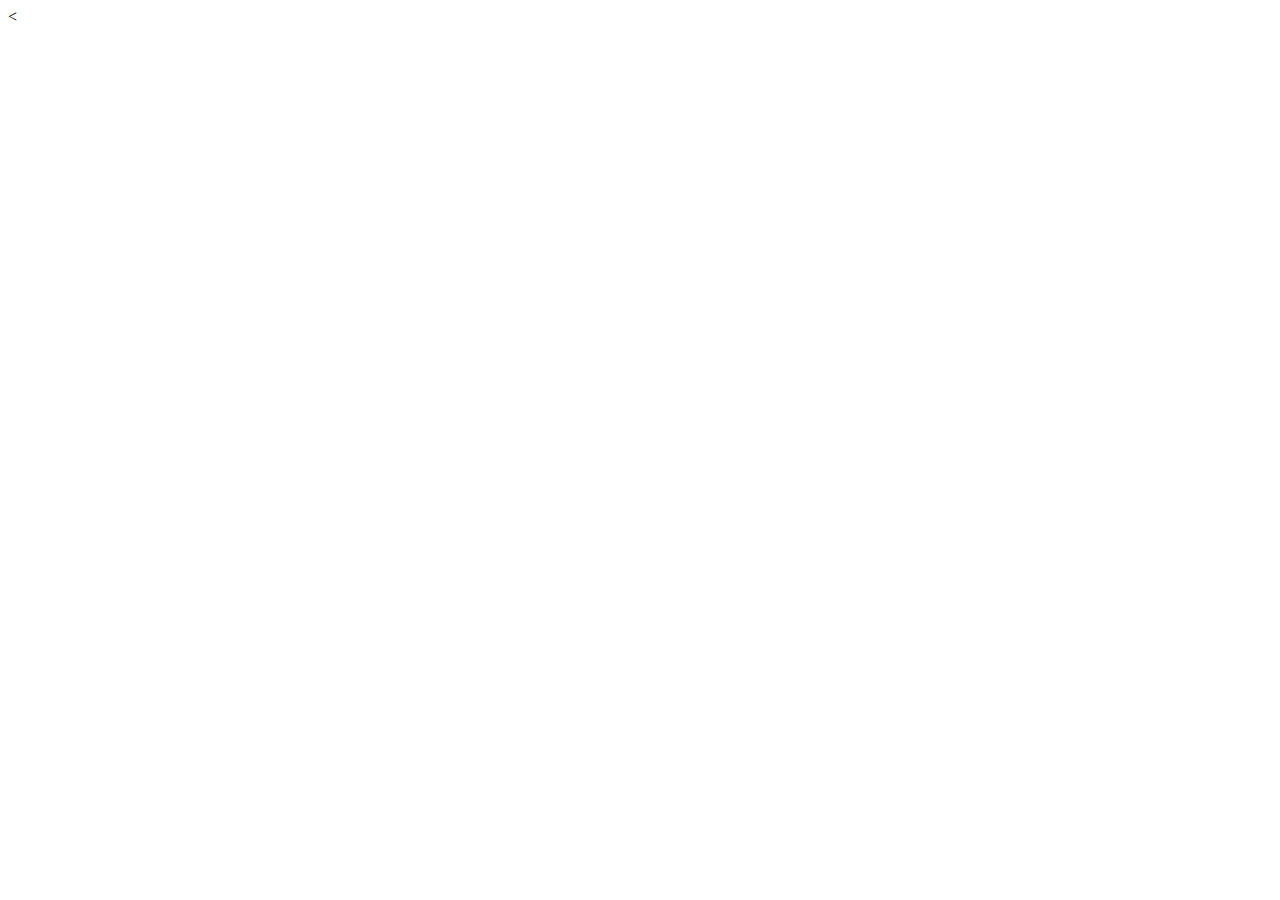
==== last.html @ 00c020c3 "update last.html" ====
<!DOCTYPE html>
<html lang="en">
  <head>
    <meta charset="UTF-8" />
    <meta name="viewport" content="width=device-width, initial-scale=1.0" />
    <meta http-equiv="X-UA-Compatible" content="ie=edge" />
    <title>Goblin</title>
    <link href="https://cdn.jsdelivr.net/npm/bootstrap@5.0.0-beta2/dist/css/bootstrap.min.css" rel="stylesheet" integrity="sha384-BmbxuPwQa2lc/FVzBcNJ7UAyJxM6wuqIj61tLrc4wSX0szH/Ev+nYRRuWlolflfl" crossorigin="anonymous">
    <base target="_blank"/>
   <link href="last.css" rel="stylesheet" type="text/css" />
   <script src="https://kit.fontawesome.com/ed783f9c3f.js" crossorigin="anonymous"></script>
   <script src="https://cdn.jsdelivr.net/npm/sweetalert2@10"></script>
   <script src="https://cdn.jsdelivr.net/npm/bootstrap@5.0.0-beta2/dist/js/bootstrap.bundle.min.js" integrity="sha384-b5kHyXgcpbZJO/tY9Ul7kGkf1S0CWuKcCD38l8YkeH8z8QjE0GmW1gYU5S9FOnJ0" crossorigin="anonymous"></script>
  </head>
  <body>
  	<
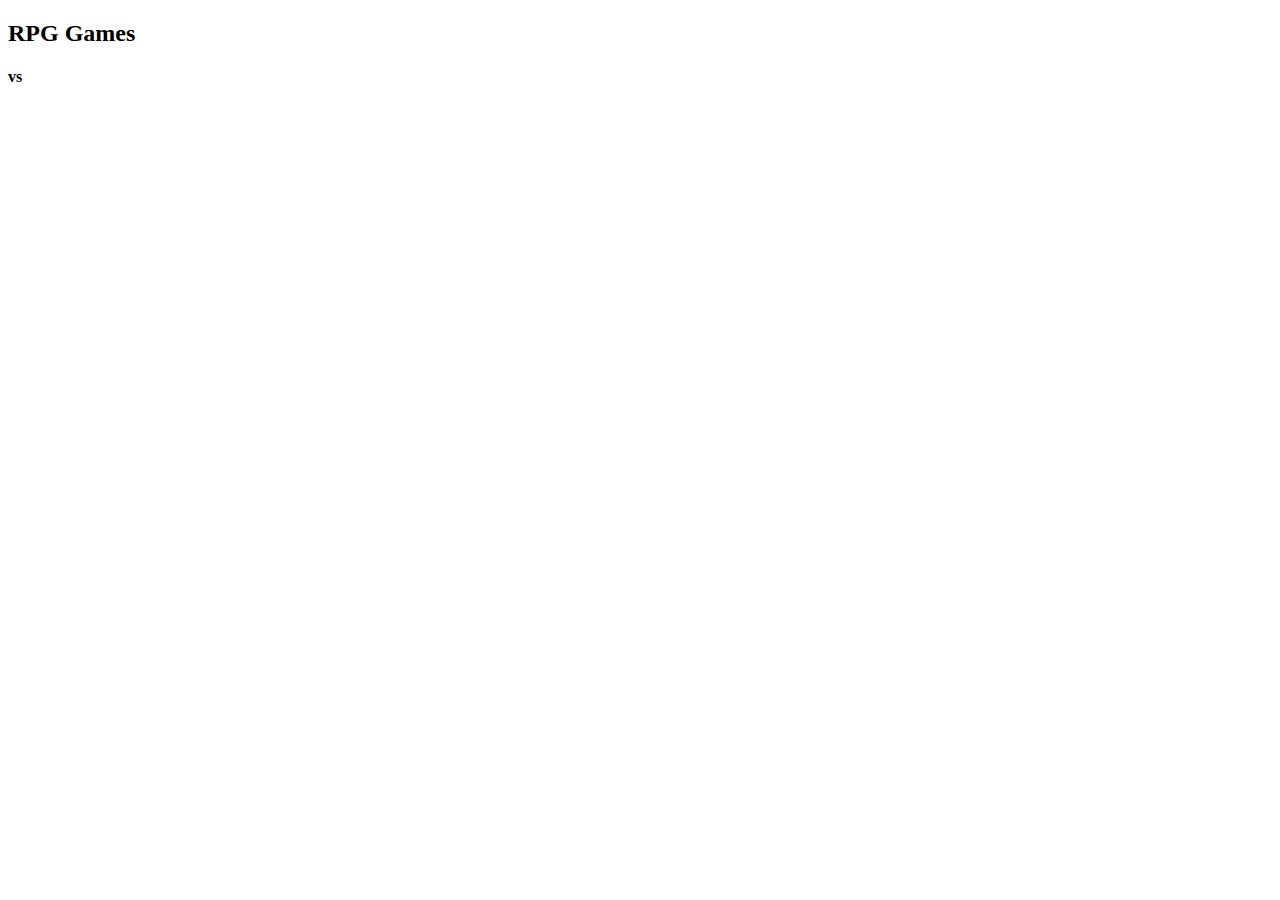
==== commit b0ec294f: "update last.html" ====
--- a/last.html
+++ b/last.html
@@ -6,11 +6,21 @@
     <meta http-equiv="X-UA-Compatible" content="ie=edge" />
     <title>Goblin</title>
     <link href="https://cdn.jsdelivr.net/npm/bootstrap@5.0.0-beta2/dist/css/bootstrap.min.css" rel="stylesheet" integrity="sha384-BmbxuPwQa2lc/FVzBcNJ7UAyJxM6wuqIj61tLrc4wSX0szH/Ev+nYRRuWlolflfl" crossorigin="anonymous">
-    <base target="_blank"/>
-   <link href="last.css" rel="stylesheet" type="text/css" />
-   <script src="https://kit.fontawesome.com/ed783f9c3f.js" crossorigin="anonymous"></script>
-   <script src="https://cdn.jsdelivr.net/npm/sweetalert2@10"></script>
-   <script src="https://cdn.jsdelivr.net/npm/bootstrap@5.0.0-beta2/dist/js/bootstrap.bundle.min.js" integrity="sha384-b5kHyXgcpbZJO/tY9Ul7kGkf1S0CWuKcCD38l8YkeH8z8QjE0GmW1gYU5S9FOnJ0" crossorigin="anonymous"></script>
+    <link href="last.css" rel="stylesheet" type="text/css" />
+    <script src="https://kit.fontawesome.com/ed783f9c3f.js" crossorigin="anonymous"></script>
+    <script src="https://cdn.jsdelivr.net/npm/sweetalert2@10"></script>
+    <script src="https://cdn.jsdelivr.net/npm/bootstrap@5.0.0-beta2/dist/js/bootstrap.bundle.min.js" integrity="sha384-b5kHyXgcpbZJO/tY9Ul7kGkf1S0CWuKcCD38l8YkeH8z8QjE0GmW1gYU5S9FOnJ0" crossorigin="anonymous"></script>
   </head>
   <body>
-  	<+  	<div class="container">
+  	    <div class="object">
+  	        <div class="title_head">
+  	            <h2>RPG Games</h2>
+              </div>
+              <div class="object_real">
+              	<h4><i class="far fa-male"></i> vs <i class="fas fa-alien-monster"></i></h4>
+              </div>
+          </div>
+      </div>
+  </body>
+</html>